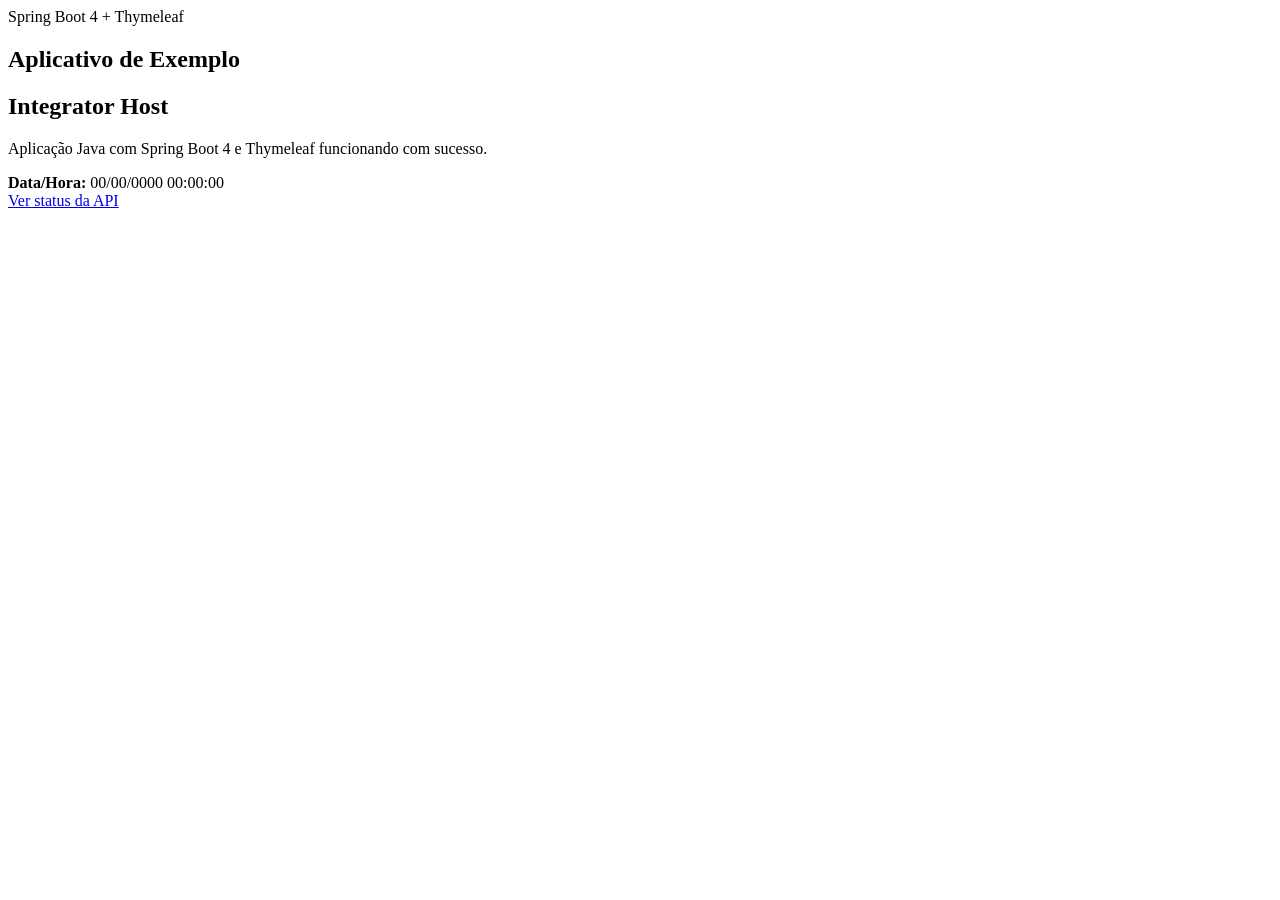
==== src/main/resources/templates/index.html @ 8e92c3b7 "Primeiro commit" ====
<!DOCTYPE html>
<html lang="pt-br" xmlns:th="http://www.thymeleaf.org">
<head>
    <meta charset="UTF-8">
    <title th:text="${titulo} + ' - ' + ${empresa}">Aplicativo de Exemplo - Integrator Host</title>
    <link rel="stylesheet" th:href="@{/css/style.css}">
</head>
<body>

<main class="container">
    <section class="card">
        <div class="badge">Spring Boot 4 + Thymeleaf</div>

        <h1 th:text="${titulo}">Aplicativo de Exemplo</h1>
        <h2 th:text="${empresa}">Integrator Host</h2>

        <p th:text="${mensagem}">
            Aplicação Java com Spring Boot 4 e Thymeleaf funcionando com sucesso.
        </p>

        <div class="info">
            <strong>Data/Hora:</strong>
            <span th:text="${dataHora}">00/00/0000 00:00:00</span>
        </div>

        <a class="button" href="/api/status" target="_blank">
            Ver status da API
        </a>
    </section>
</main>

</body>
</html>
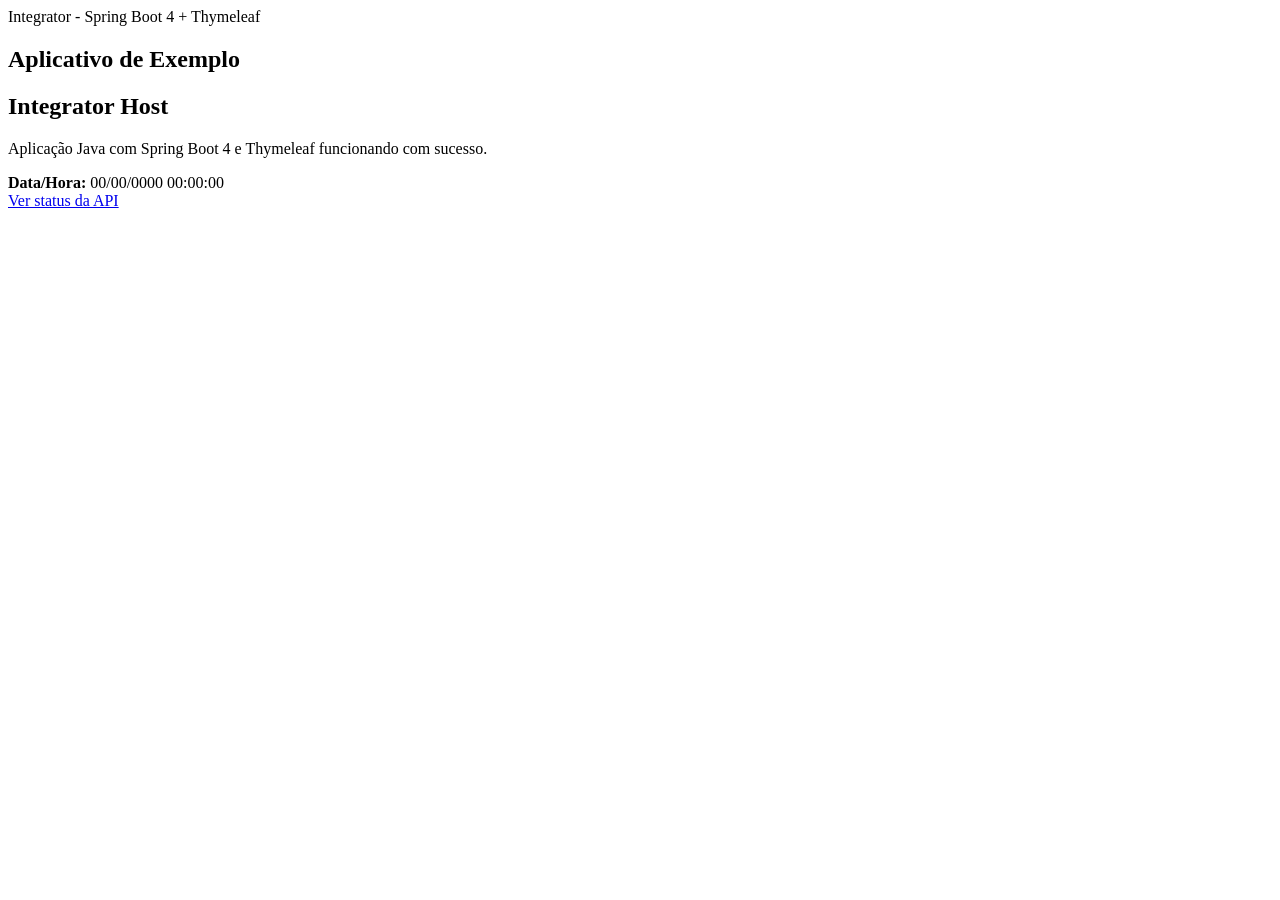
==== commit 4972fb3a: "alteração 1" ====
--- a/src/main/resources/templates/index.html
+++ b/src/main/resources/templates/index.html
@@ -9,7 +9,7 @@
 
 <main class="container">
     <section class="card">
-        <div class="badge">Spring Boot 4 + Thymeleaf</div>
+        <div class="badge">Integrator - Spring Boot 4 + Thymeleaf</div>
 
         <h1 th:text="${titulo}">Aplicativo de Exemplo</h1>
         <h2 th:text="${empresa}">Integrator Host</h2>
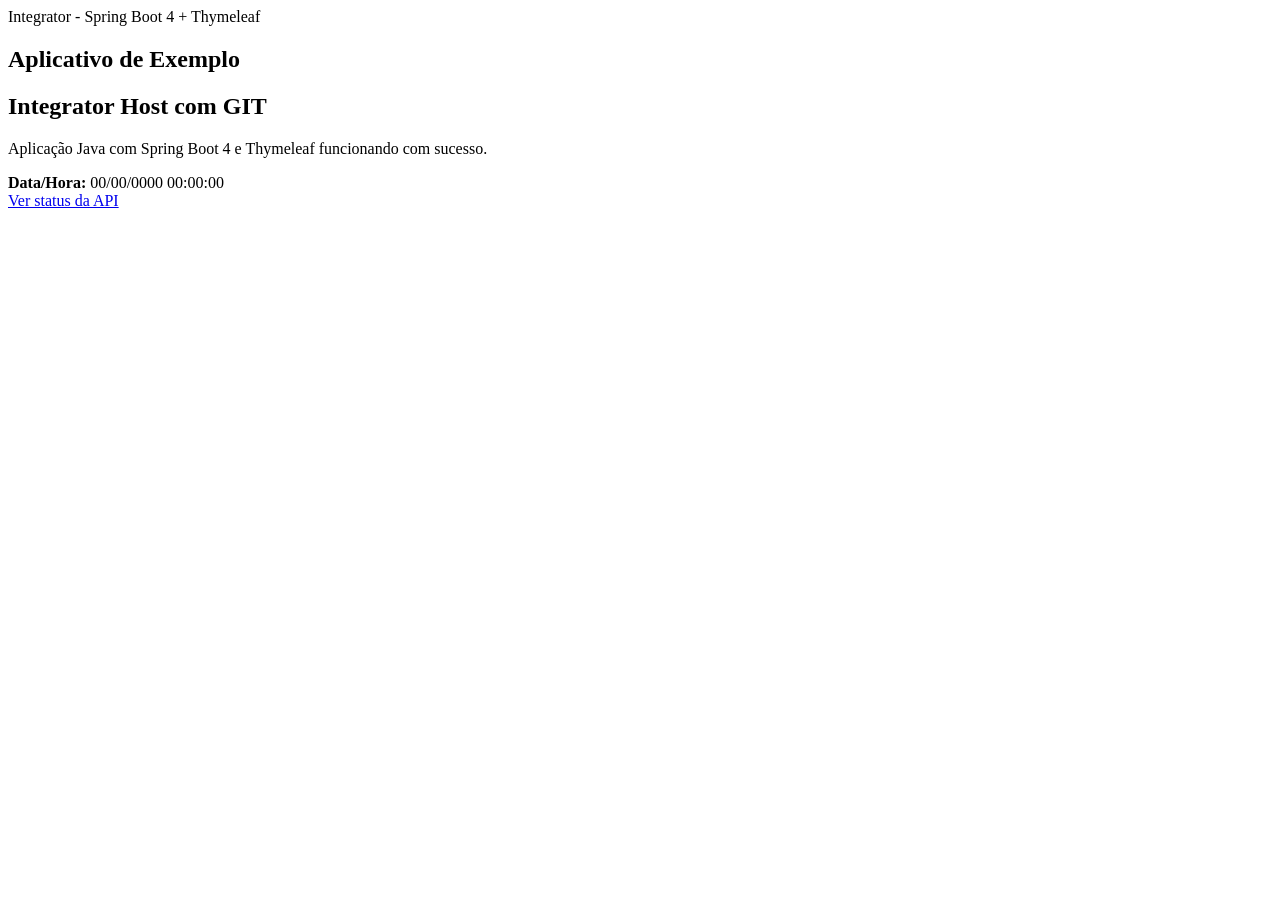
==== commit 3fd98d9a: "alteração 2" ====
--- a/src/main/resources/templates/index.html
+++ b/src/main/resources/templates/index.html
@@ -2,7 +2,7 @@
 <html lang="pt-br" xmlns:th="http://www.thymeleaf.org">
 <head>
     <meta charset="UTF-8">
-    <title th:text="${titulo} + ' - ' + ${empresa}">Aplicativo de Exemplo - Integrator Host</title>
+    <title th:text="${titulo} + ' - ' + ${empresa}">Integrator Host - Aplicativo de Exemplo</title>
     <link rel="stylesheet" th:href="@{/css/style.css}">
 </head>
 <body>
@@ -12,7 +12,7 @@
         <div class="badge">Integrator - Spring Boot 4 + Thymeleaf</div>
 
         <h1 th:text="${titulo}">Aplicativo de Exemplo</h1>
-        <h2 th:text="${empresa}">Integrator Host</h2>
+        <h2 th:text="${empresa}">Integrator Host com GIT</h2>
 
         <p th:text="${mensagem}">
             Aplicação Java com Spring Boot 4 e Thymeleaf funcionando com sucesso.
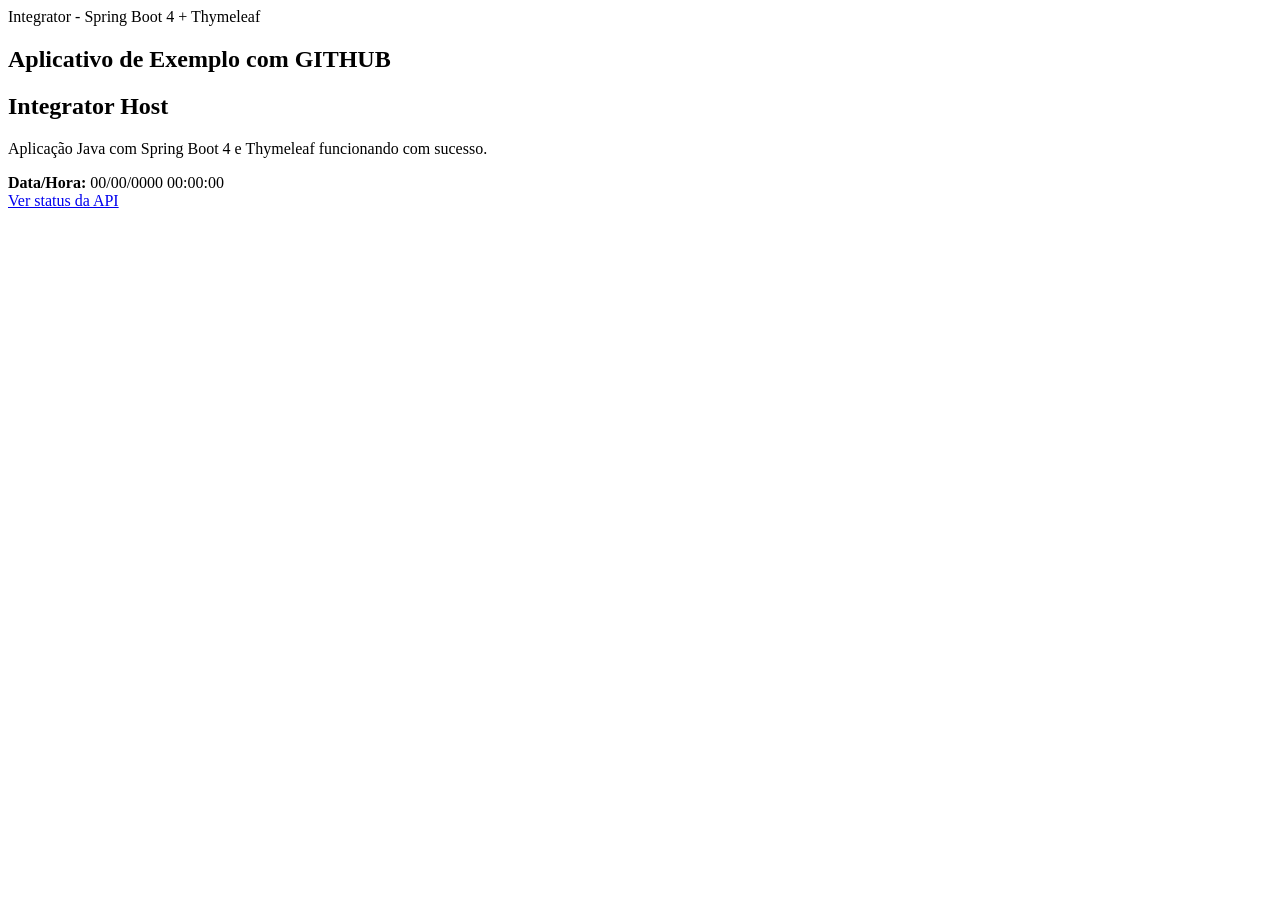
==== commit 317dab08: "alteração 3" ====
--- a/src/main/resources/templates/index.html
+++ b/src/main/resources/templates/index.html
@@ -11,8 +11,8 @@
     <section class="card">
         <div class="badge">Integrator - Spring Boot 4 + Thymeleaf</div>
 
-        <h1 th:text="${titulo}">Aplicativo de Exemplo</h1>
-        <h2 th:text="${empresa}">Integrator Host com GIT</h2>
+        <h1 th:text="${titulo}">Aplicativo de Exemplo com GITHUB</h1>
+        <h2 th:text="${empresa}">Integrator Host</h2>
 
         <p th:text="${mensagem}">
             Aplicação Java com Spring Boot 4 e Thymeleaf funcionando com sucesso.
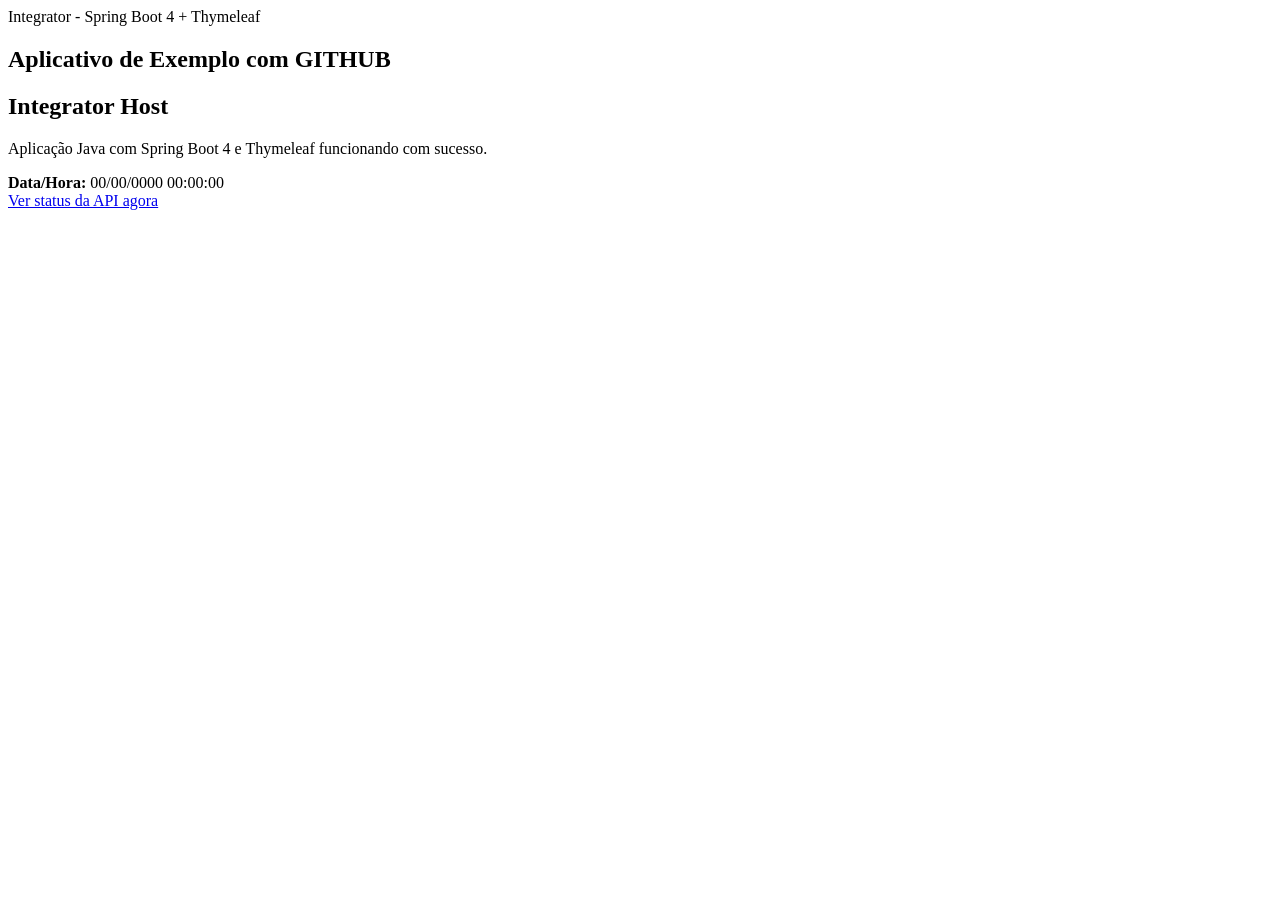
==== commit b285e1eb: "alteração 5" ====
--- a/src/main/resources/templates/index.html
+++ b/src/main/resources/templates/index.html
@@ -24,7 +24,7 @@
         </div>
 
         <a class="button" href="/api/status" target="_blank">
-            Ver status da API
+            Ver status da API agora
         </a>
     </section>
 </main>
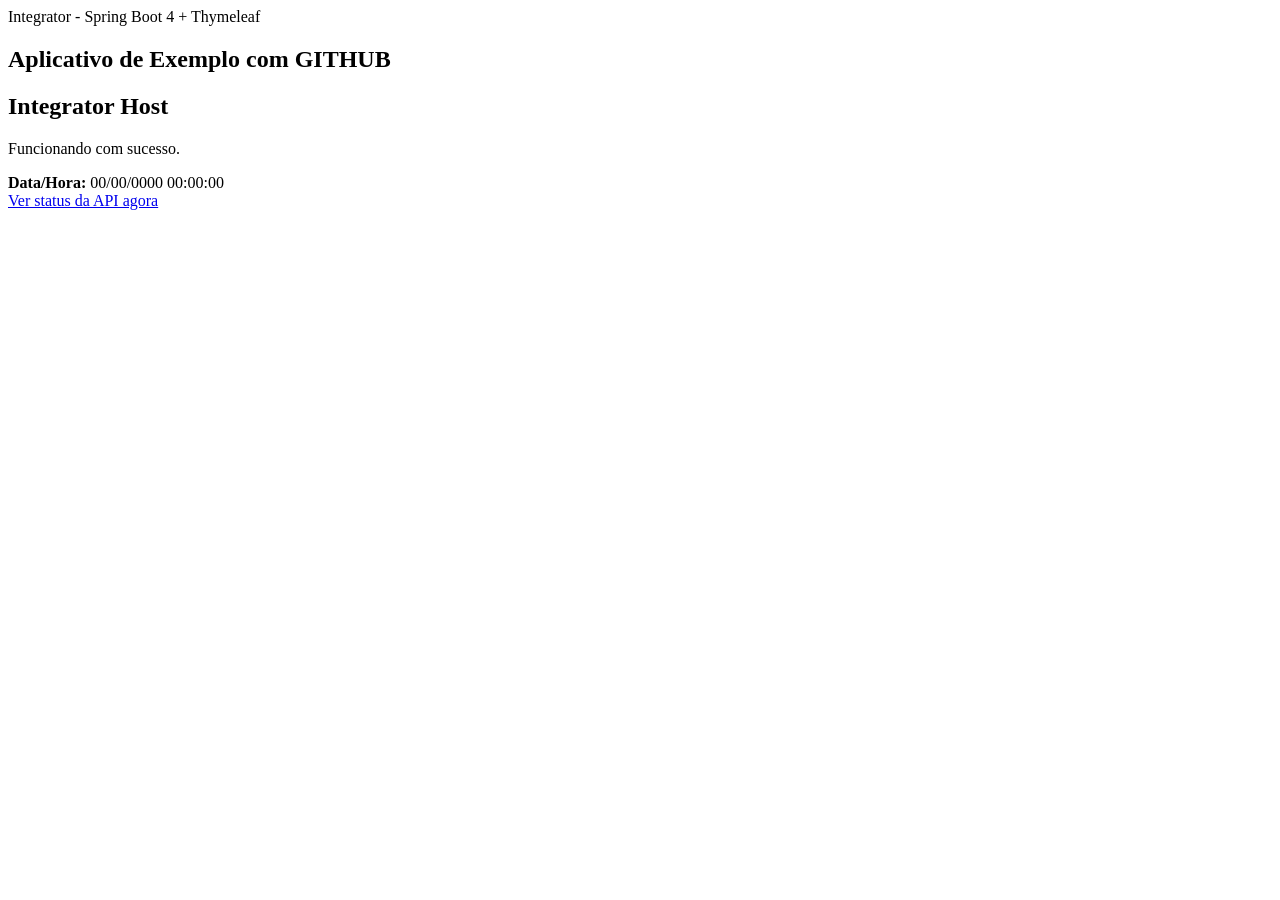
==== commit 97cd2539: "alteração 6" ====
--- a/src/main/resources/templates/index.html
+++ b/src/main/resources/templates/index.html
@@ -15,7 +15,7 @@
         <h2 th:text="${empresa}">Integrator Host</h2>
 
         <p th:text="${mensagem}">
-            Aplicação Java com Spring Boot 4 e Thymeleaf funcionando com sucesso.
+            Funcionando com sucesso.
         </p>
 
         <div class="info">
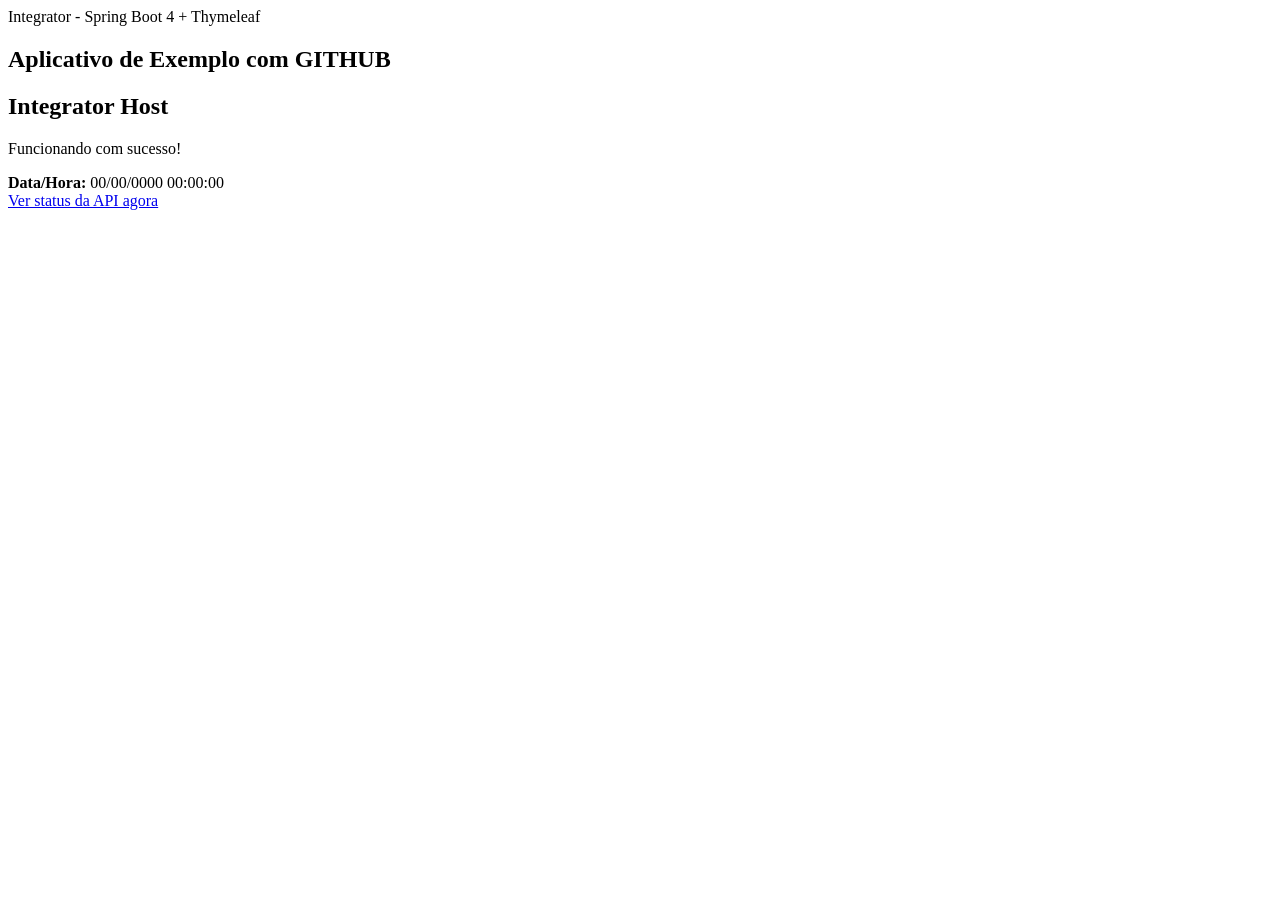
==== commit bc8c4b2a: "alteração 7" ====
--- a/src/main/resources/templates/index.html
+++ b/src/main/resources/templates/index.html
@@ -15,7 +15,7 @@
         <h2 th:text="${empresa}">Integrator Host</h2>
 
         <p th:text="${mensagem}">
-            Funcionando com sucesso.
+            Funcionando com sucesso!
         </p>
 
         <div class="info">
